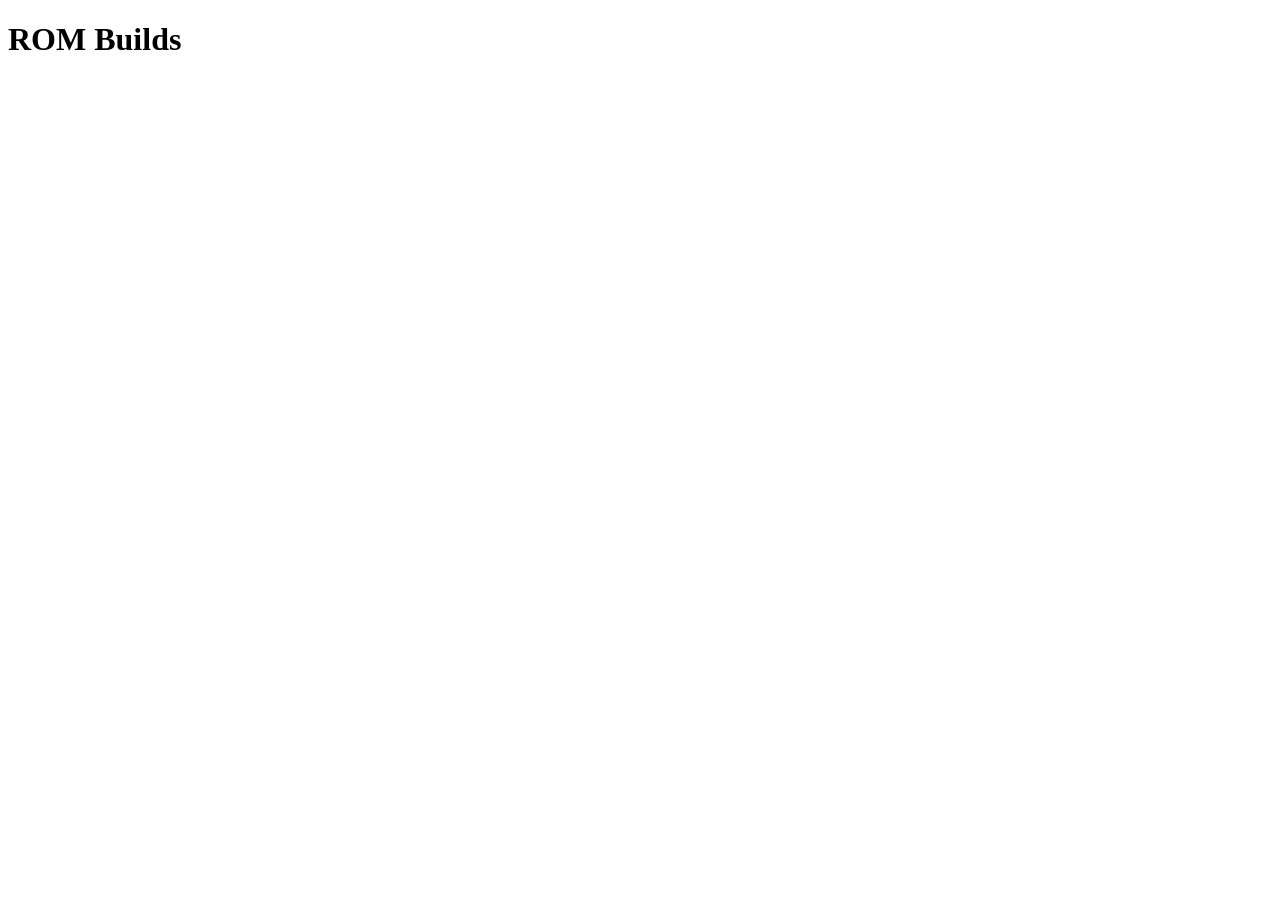
==== builds.html @ 266e9bbd "Create builds.html" ====
<!DOCTYPE html>
<html>

<head>
<title>RonOS Builds</title>
<link rel="stylesheet" href="css/style.css">
</head>

<body>

<h1>ROM Builds</h1>

<div id="builds"></div>

<script>

fetch("https://api.github.com/repos/YOURUSER/RonOS/releases")

.then(r=>r.json())

.then(data=>{

let html=""

data.forEach(rel=>{

html+=`
<div class="card">

<h2>${rel.tag_name}</h2>

<p>${rel.name}</p>

<a class="btn" href="${rel.assets[0].browser_download_url}">
Download
</a>

</div>
`

})

document.getElementById("builds").innerHTML=html

})

</script>

</body>
</html>
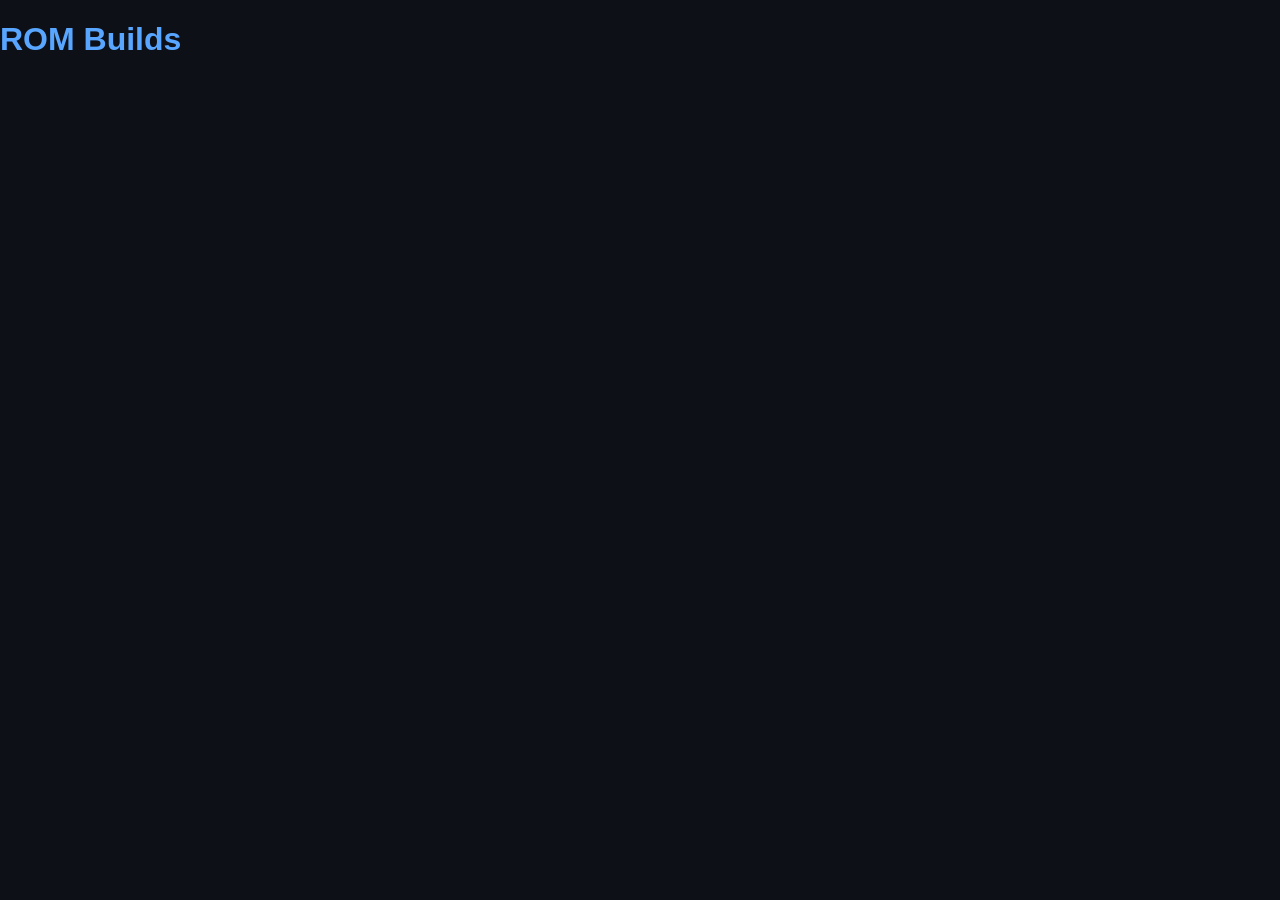
==== commit ee6cabc6: "Update builds.html" ====
--- a/builds.html
+++ b/builds.html
@@ -3,7 +3,7 @@
 
 <head>
 <title>RonOS Builds</title>
-<link rel="stylesheet" href="css/style.css">
+<link rel="stylesheet" href="style.css">
 </head>
 
 <body>
@@ -14,7 +14,7 @@
 
 <script>
 
-fetch("https://api.github.com/repos/YOURUSER/RonOS/releases")
+fetch("https://api.github.com/repos/virusban/RonOS/releases")
 
 .then(r=>r.json())
 
--- a/style.css
+++ b/style.css
@@ -0,0 +1,49 @@
+body {
+    font-family: Arial, sans-serif;
+    background-color: #0d1117;
+    color: #c9d1d9;
+    margin: 0;
+    padding: 0;
+}
+
+header {
+    text-align: center;
+    padding: 2rem;
+    background-color: #161b22;
+}
+
+h1 {
+    color: #58a6ff;
+    margin-bottom: 0.5rem;
+}
+
+main {
+    max-width: 800px;
+    margin: 2rem auto;
+    padding: 1rem;
+}
+
+section {
+    margin-bottom: 2rem;
+}
+
+.download .btn {
+    display: inline-block;
+    padding: 0.75rem 1.5rem;
+    background-color: #238636;
+    color: white;
+    text-decoration: none;
+    border-radius: 6px;
+    font-weight: bold;
+}
+
+.download .btn:hover {
+    background-color: #2ea043;
+}
+
+footer {
+    text-align: center;
+    padding: 1rem;
+    background-color: #161b22;
+    color: #8b949e;
+}
